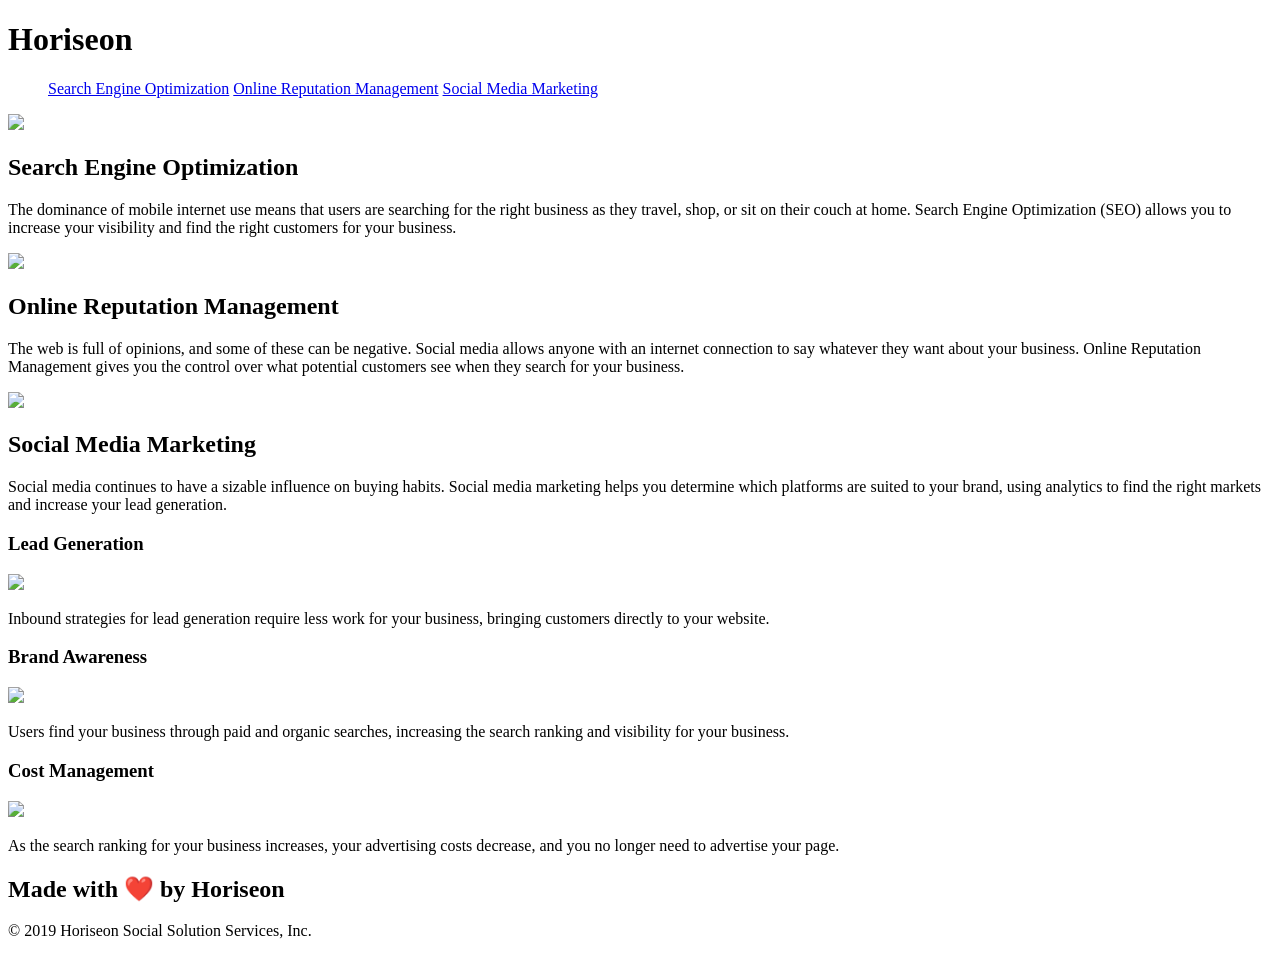
==== Develop/index.html @ ab144ae1 "Removed <li> element for navigation links and replaced with <nav> element" ====
<!DOCTYPE html>
<html lang="en-us">

<head>
    <meta charset="UTF-8" />
    <link rel="stylesheet" href="./assets/css/style.css">
    <title>website</title>
</head>

<body>
    <div class="header">
        <h1>Hori<span class="seo">seo</span>n</h1>
        <div>
            <ul>
                <nav>
                    <a href="#search-engine-optimization">Search Engine Optimization</a>
                    <a href="#online-reputation-management">Online Reputation Management</a>
                    <a href="#social-media-marketing">Social Media Marketing</a>
                </nav>
            </ul>
        </div>
    </div>
    <div class="hero"></div>
    <div class="content">
        <div id="search-engine-optimization" class="search-engine-optimization">
            <img src="./assets/images/search-engine-optimization.jpg" class="float-left" />
            <h2>Search Engine Optimization</h2>
            <p>
                The dominance of mobile internet use means that users are searching for the right business as they travel, shop, or sit on their couch at home. Search Engine Optimization (SEO) allows you to increase your visibility and find the right customers for your business.
            </p>
        </div>
        <div id="online-reputation-management" class="online-reputation-management">
            <img src="./assets/images/online-reputation-management.jpg" class="float-right" />
            <h2>Online Reputation Management</h2>
            <p>
                The web is full of opinions, and some of these can be negative. Social media allows anyone with an internet connection to say whatever they want about your business. Online Reputation Management gives you the control over what potential customers see when they search for your business.
            </p>
        </div>
        <div id="social-media-marketing" class="social-media-marketing">
            <img src="./assets/images/social-media-marketing.jpg" class="float-left" />
            <h2>Social Media Marketing</h2>
            <p>
                Social media continues to have a sizable influence on buying habits. Social media marketing helps you determine which platforms are suited to your brand, using analytics to find the right markets and increase your lead generation.
            </p>
        </div>
    </div>
    <div class="benefits">
        <div class="benefit-lead">
            <h3>Lead Generation</h3>
            <img src="./assets/images/lead-generation.png" />
            <p>
                Inbound strategies for lead generation require less work for your business, bringing customers directly to your website.
            </p>
        </div>
        <div class="benefit-brand">
            <h3>Brand Awareness</h3>
            <img src="./assets/images/brand-awareness.png" />
            <p>
                Users find your business through paid and organic searches, increasing the search ranking and visibility for your business.
            </p>
        </div>
        <div class="benefit-cost">
            <h3>Cost Management</h3>
            <img src="./assets/images/cost-management.png"></img>
            <p>
                As the search ranking for your business increases, your advertising costs decrease, and you no longer need to advertise your page.
            </p>
        </div>
    </div>
    <div class="footer">
        <h2>Made with ❤️️ by Horiseon</h2>
        <p>
            &copy; 2019 Horiseon Social Solution Services, Inc.
        </p>
    </div>
</body>

</html>
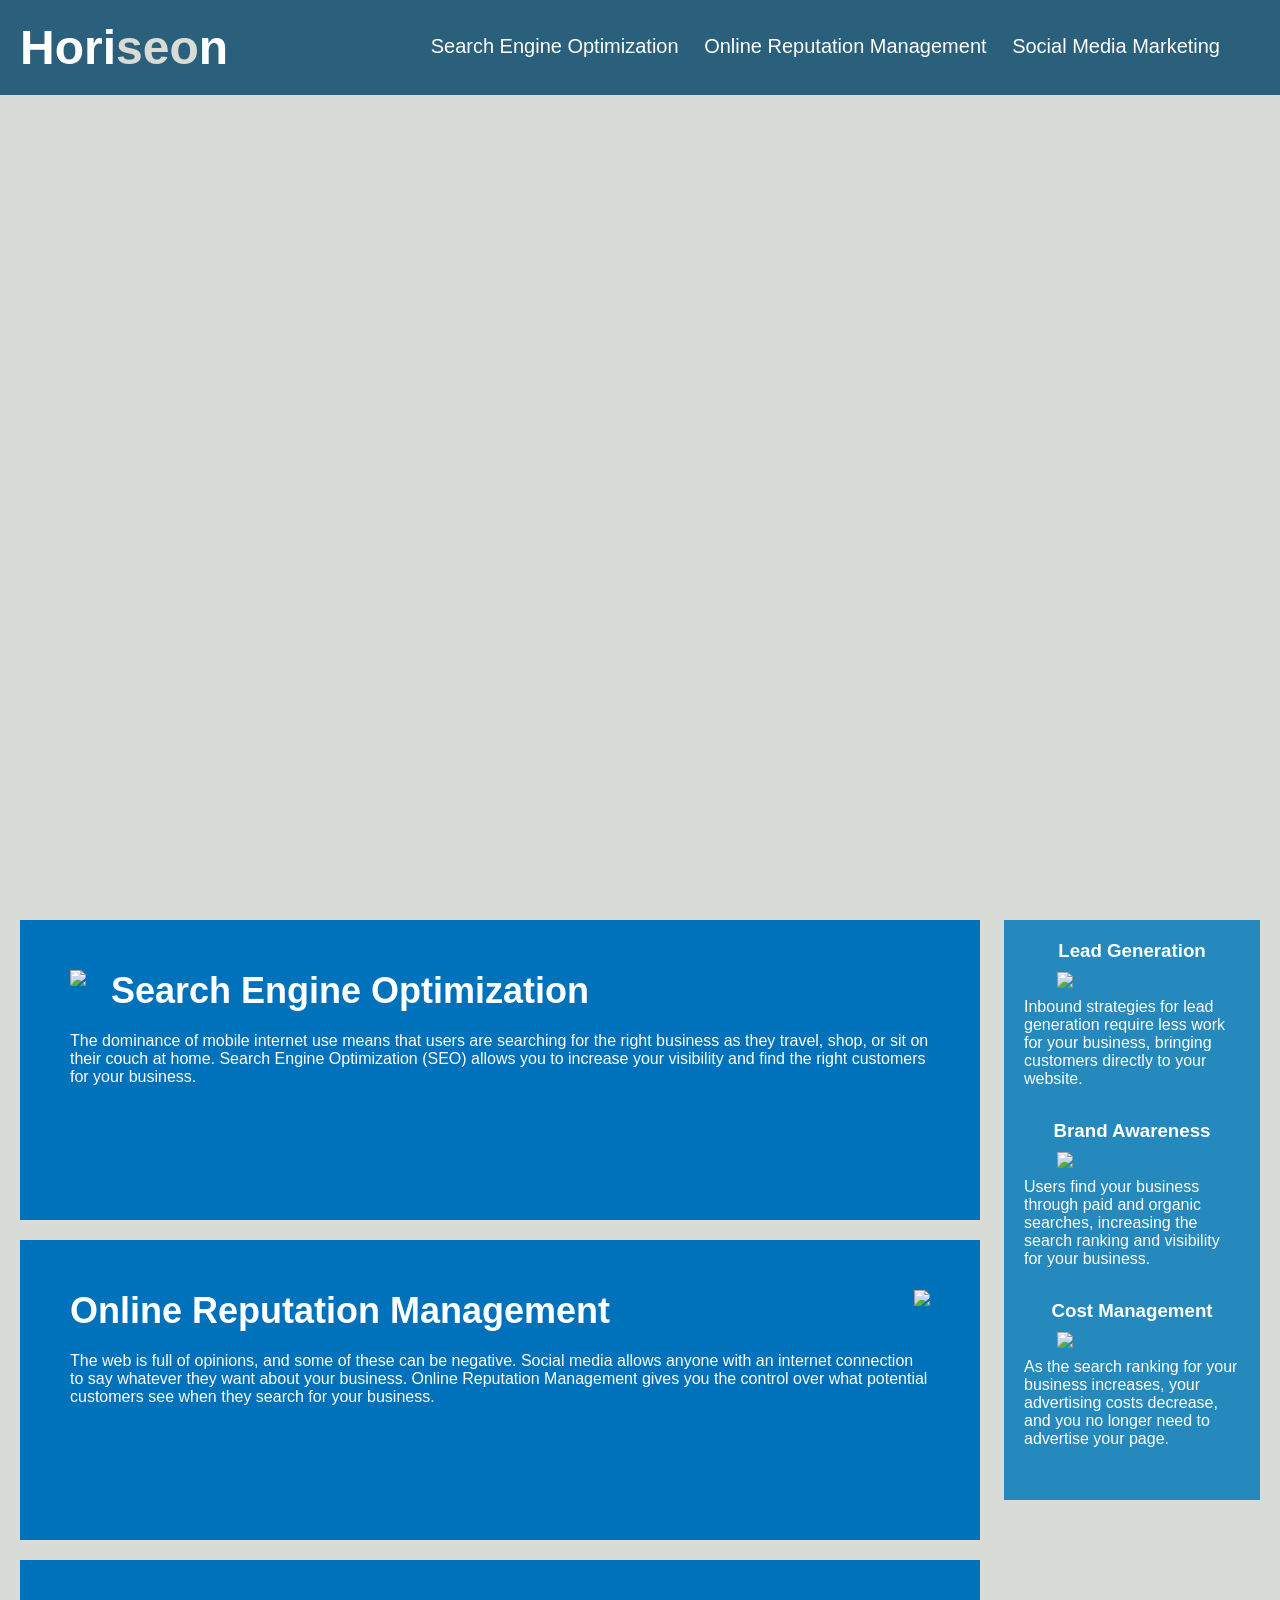
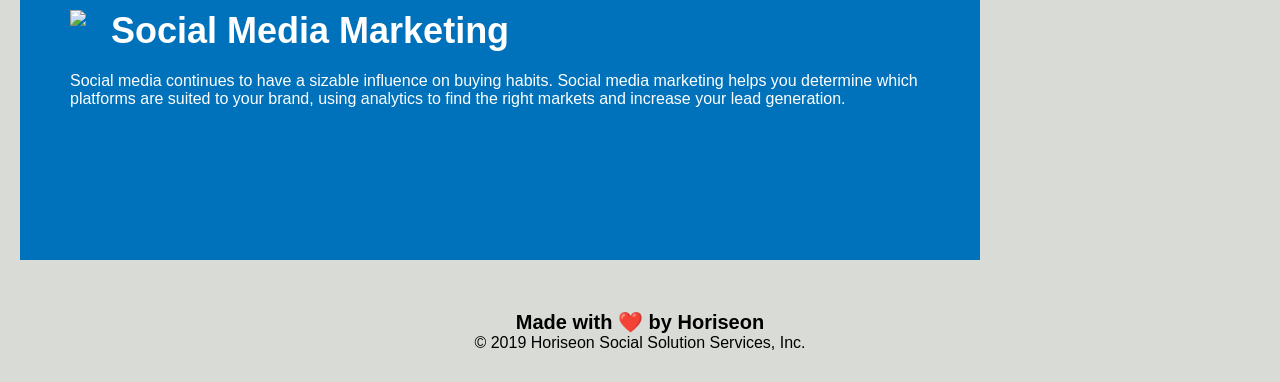
==== commit 9786f5bb: "Modified style.css to add description to sections Attempted to change html to have more semantic ele" ====
--- a/Develop/index.html
+++ b/Develop/index.html
@@ -8,19 +8,23 @@
 </head>
 
 <body>
-    <div class="header">
+    <header class="header">
         <h1>Hori<span class="seo">seo</span>n</h1>
-        <div>
+        <nav>
             <ul>
-                <nav>
+                <li>
                     <a href="#search-engine-optimization">Search Engine Optimization</a>
+                </li>
+                <li>      
                     <a href="#online-reputation-management">Online Reputation Management</a>
+                </li>  
+                <li>    
                     <a href="#social-media-marketing">Social Media Marketing</a>
-                </nav>
-            </ul>
-        </div>
-    </div>
-    <div class="hero"></div>
+                </li>
+            </ul>    
+        </nav>
+    </header>
+    <figure class="hero"></figure>
     <div class="content">
         <div id="search-engine-optimization" class="search-engine-optimization">
             <img src="./assets/images/search-engine-optimization.jpg" class="float-left" />
@@ -67,12 +71,12 @@
             </p>
         </div>
     </div>
-    <div class="footer">
+    <footer class="footer">
         <h2>Made with ❤️️ by Horiseon</h2>
         <p>
             &copy; 2019 Horiseon Social Solution Services, Inc.
         </p>
-    </div>
+    </footer>
 </body>
 
 </html>
--- a/Develop/assets/css/style.css
+++ b/Develop/assets/css/style.css
@@ -0,0 +1,203 @@
+/* CSS reset - * means to all elements */
+* {
+    box-sizing: border-box;
+    padding: 0;
+    margin: 0;
+}
+
+/* Style of body */
+body {
+    background-color: #d9dcd6;
+}
+
+/* Header of header */
+.header {
+    padding: 20px;
+    font-family: 'Trebuchet MS', 'Lucida Sans Unicode', 'Lucida Grande', 'Lucida Sans', Arial, sans-serif;
+    background-color: #2a607c;
+    color: #ffffff;
+}
+
+/* h1 tag in header - name of company */
+.header h1 {
+    display: inline-block;
+    font-size: 48px;
+}
+
+/* class seo in header h1to change color of name of company */
+.header .seo {
+    color: #d9dcd6;
+}
+
+nav {
+    padding-top: 15px;
+    margin-right: 20px;
+    float: right;
+    font-family: 'Gill Sans', 'Gill Sans MT', Calibri, 'Trebuchet MS', sans-serif;
+    font-size: 20px;
+
+}
+
+nav ul li {
+    list-style-type: none;
+    display: inline-block;
+    padding-right: 20px;
+}
+
+a {
+    color: #ffffff;
+    text-decoration: none;
+}
+
+p {
+    font-size: 16px;
+}
+
+.hero {
+    height: 800px;
+    width: 100%;
+    margin-bottom: 25px;
+    background-image: url("../images/digital-marketing-meeting.jpg");
+    background-size: cover;
+    background-position: center;
+}
+
+.float-left {
+    float: left;
+    margin-right: 25px;
+}
+
+.float-right {
+    float: right;
+    margin-left: 25px;
+}
+
+.content {
+    width: 75%;
+    display: inline-block;
+    margin-left: 20px;
+}
+
+.benefits {
+    margin-right: 20px;
+    padding: 20px;
+    clear: both;
+    float: right;
+    width: 20%;
+    height: 100%;
+    font-family: 'Gill Sans', 'Gill Sans MT', Calibri, 'Trebuchet MS', sans-serif;
+    background-color: #2589bd;
+}
+
+.benefit-lead {
+    margin-bottom: 32px;
+    color: #ffffff;
+}
+
+.benefit-brand {
+    margin-bottom: 32px;
+    color: #ffffff;
+}
+
+.benefit-cost {
+    margin-bottom: 32px;
+    color: #ffffff;
+}
+
+.benefit-lead h3 {
+    margin-bottom: 10px;
+    text-align: center;
+}
+
+.benefit-brand h3 {
+    margin-bottom: 10px;
+    text-align: center;
+}
+
+.benefit-cost h3 {
+    margin-bottom: 10px;
+    text-align: center;
+}
+
+.benefit-lead img {
+    display: block;
+    margin: 10px auto;
+    max-width: 150px;
+}
+
+.benefit-brand img {
+    display: block;
+    margin: 10px auto;
+    max-width: 150px;
+}
+
+.benefit-cost img {
+    display: block;
+    margin: 10px auto;
+    max-width: 150px;
+}
+
+.search-engine-optimization {
+    margin-bottom: 20px;
+    padding: 50px;
+    height: 300px;
+    font-family: 'Gill Sans', 'Gill Sans MT', Calibri, 'Trebuchet MS', sans-serif;
+    background-color: #0072bb;
+    color: #ffffff;
+}
+
+.online-reputation-management {
+    margin-bottom: 20px;
+    padding: 50px;
+    height: 300px;
+    font-family: 'Gill Sans', 'Gill Sans MT', Calibri, 'Trebuchet MS', sans-serif;
+    background-color: #0072bb;
+    color: #ffffff;
+}
+
+.social-media-marketing {
+    margin-bottom: 20px;
+    padding: 50px;
+    height: 300px;
+    font-family: 'Gill Sans', 'Gill Sans MT', Calibri, 'Trebuchet MS', sans-serif;
+    background-color: #0072bb;
+    color: #ffffff;
+}
+
+.search-engine-optimization img {
+    max-height: 200px;
+}
+
+.online-reputation-management img {
+    max-height: 200px;
+}
+
+.social-media-marketing img {
+    max-height: 200px;
+}
+
+.search-engine-optimization h2 {
+    margin-bottom: 20px;
+    font-size: 36px;
+}
+
+.online-reputation-management h2 {
+    margin-bottom: 20px;
+    font-size: 36px;
+}
+
+.social-media-marketing h2 {
+    margin-bottom: 20px;
+    font-size: 36px;
+}
+
+.footer {
+    padding: 30px;
+    clear: both;
+    font-family: 'Trebuchet MS', 'Lucida Sans Unicode', 'Lucida Grande', 'Lucida Sans', Arial, sans-serif;
+    text-align: center;
+}
+
+.footer h2 {
+    font-size: 20px;
+}
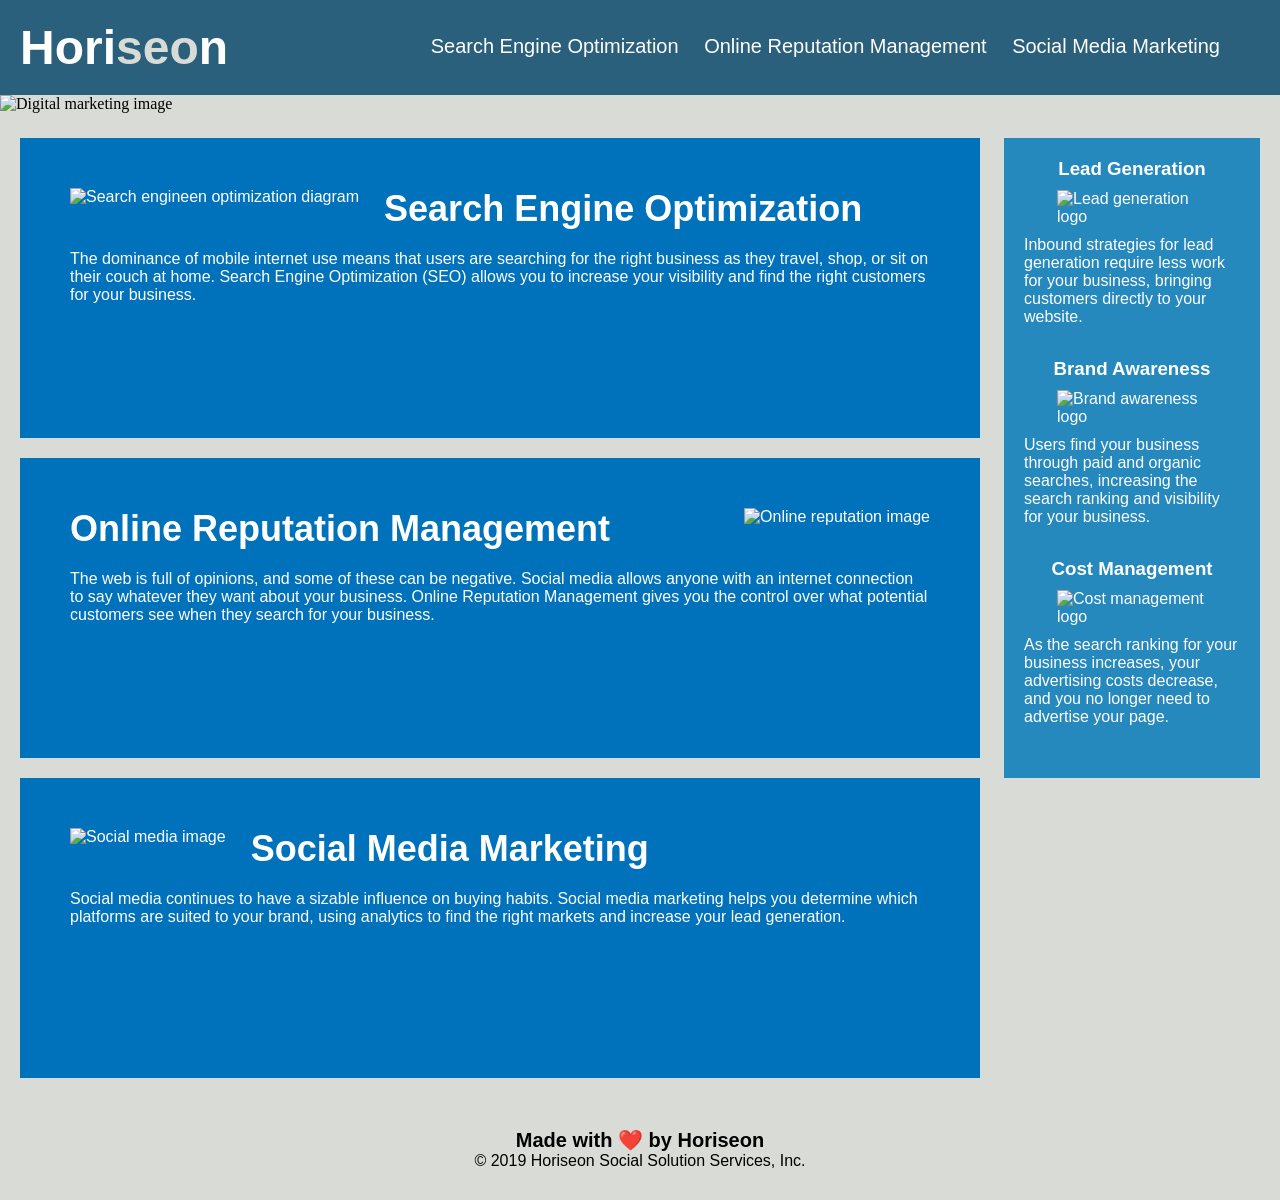
==== commit 56be1407: "Change index.html to semantic html and adding notes/cleaning up styles.css" ====
--- a/Develop/index.html
+++ b/Develop/index.html
@@ -4,73 +4,86 @@
 <head>
     <meta charset="UTF-8" />
     <link rel="stylesheet" href="./assets/css/style.css">
-    <title>website</title>
+    <title>Horiseon Marketing Firm</title>
 </head>
 
 <body>
     <header class="header">
-        <h1>Hori<span class="seo">seo</span>n</h1>
+        <h1>Hori<span id="seo">seo</span>n</h1>
         <nav>
             <ul>
                 <li>
                     <a href="#search-engine-optimization">Search Engine Optimization</a>
                 </li>
-                <li>      
+                <li>
                     <a href="#online-reputation-management">Online Reputation Management</a>
-                </li>  
-                <li>    
+                </li>
+                <li>
                     <a href="#social-media-marketing">Social Media Marketing</a>
                 </li>
-            </ul>    
+            </ul>
         </nav>
     </header>
-    <figure class="hero"></figure>
-    <div class="content">
-        <div id="search-engine-optimization" class="search-engine-optimization">
-            <img src="./assets/images/search-engine-optimization.jpg" class="float-left" />
+    <figure class="hero">
+        <img src="./assets/images/digital-marketing-meeting.jpg" alt="Digital marketing image" />
+    </figure>
+    <main class="content">
+        <section id="search-engine-optimization" class="search-engine-optimization">
+            <img src="./assets/images/search-engine-optimization.jpg" class="float-left"
+                alt="Search engineen optimization diagram" />
             <h2>Search Engine Optimization</h2>
             <p>
-                The dominance of mobile internet use means that users are searching for the right business as they travel, shop, or sit on their couch at home. Search Engine Optimization (SEO) allows you to increase your visibility and find the right customers for your business.
+                The dominance of mobile internet use means that users are searching for the right business as they
+                travel, shop, or sit on their couch at home. Search Engine Optimization (SEO) allows you to increase
+                your visibility and find the right customers for your business.
             </p>
-        </div>
-        <div id="online-reputation-management" class="online-reputation-management">
-            <img src="./assets/images/online-reputation-management.jpg" class="float-right" />
+        </section>
+        <section id="online-reputation-management" class="online-reputation-management">
+            <img src="./assets/images/online-reputation-management.jpg" class="float-right"
+                alt="Online reputation image" />
             <h2>Online Reputation Management</h2>
             <p>
-                The web is full of opinions, and some of these can be negative. Social media allows anyone with an internet connection to say whatever they want about your business. Online Reputation Management gives you the control over what potential customers see when they search for your business.
+                The web is full of opinions, and some of these can be negative. Social media allows anyone with an
+                internet connection to say whatever they want about your business. Online Reputation Management gives
+                you the control over what potential customers see when they search for your business.
             </p>
-        </div>
-        <div id="social-media-marketing" class="social-media-marketing">
-            <img src="./assets/images/social-media-marketing.jpg" class="float-left" />
+        </section>
+        <section id="social-media-marketing" class="social-media-marketing">
+            <img src="./assets/images/social-media-marketing.jpg" class="float-left" alt="Social media image" />
             <h2>Social Media Marketing</h2>
             <p>
-                Social media continues to have a sizable influence on buying habits. Social media marketing helps you determine which platforms are suited to your brand, using analytics to find the right markets and increase your lead generation.
+                Social media continues to have a sizable influence on buying habits. Social media marketing helps you
+                determine which platforms are suited to your brand, using analytics to find the right markets and
+                increase your lead generation.
             </p>
-        </div>
-    </div>
-    <div class="benefits">
-        <div class="benefit-lead">
+        </section>
+    </main>
+    <aside class="benefits">
+        <section class="benefit-lead">
             <h3>Lead Generation</h3>
-            <img src="./assets/images/lead-generation.png" />
+            <img src="./assets/images/lead-generation.png" alt="Lead generation logo" />
             <p>
-                Inbound strategies for lead generation require less work for your business, bringing customers directly to your website.
+                Inbound strategies for lead generation require less work for your business, bringing customers directly
+                to your website.
             </p>
-        </div>
-        <div class="benefit-brand">
+        </section>
+        <section class="benefit-brand">
             <h3>Brand Awareness</h3>
-            <img src="./assets/images/brand-awareness.png" />
+            <img src="./assets/images/brand-awareness.png" alt="Brand awareness logo" />
             <p>
-                Users find your business through paid and organic searches, increasing the search ranking and visibility for your business.
+                Users find your business through paid and organic searches, increasing the search ranking and visibility
+                for your business.
             </p>
-        </div>
-        <div class="benefit-cost">
+        </section>
+        <section class="benefit-cost">
             <h3>Cost Management</h3>
-            <img src="./assets/images/cost-management.png"></img>
+            <img src="./assets/images/cost-management.png" alt="Cost management logo" />
             <p>
-                As the search ranking for your business increases, your advertising costs decrease, and you no longer need to advertise your page.
+                As the search ranking for your business increases, your advertising costs decrease, and you no longer
+                need to advertise your page.
             </p>
-        </div>
-    </div>
+        </section>
+    </aside>
     <footer class="footer">
         <h2>Made with ❤️️ by Horiseon</h2>
         <p>
@@ -79,4 +92,4 @@
     </footer>
 </body>
 
-</html>
+</html>
--- a/Develop/assets/css/style.css
+++ b/Develop/assets/css/style.css
@@ -1,203 +1,208 @@
 /* CSS reset - * means to all elements */
 * {
-    box-sizing: border-box;
-    padding: 0;
-    margin: 0;
+  box-sizing: border-box;
+  padding: 0;
+  margin: 0;
 }
 
 /* Style of body */
 body {
-    background-color: #d9dcd6;
-}
-
-/* Header of header */
+  background-color: #d9dcd6;
+}
+
+/* Styles for the header*/
 .header {
-    padding: 20px;
-    font-family: 'Trebuchet MS', 'Lucida Sans Unicode', 'Lucida Grande', 'Lucida Sans', Arial, sans-serif;
-    background-color: #2a607c;
-    color: #ffffff;
+  padding: 20px;
+  font-family: "Trebuchet MS", "Lucida Sans Unicode", "Lucida Grande",
+    "Lucida Sans", Arial, sans-serif;
+  background-color: #2a607c;
+  color: #ffffff;
 }
 
 /* h1 tag in header - name of company */
 .header h1 {
-    display: inline-block;
-    font-size: 48px;
-}
-
-/* class seo in header h1to change color of name of company */
-.header .seo {
-    color: #d9dcd6;
-}
-
-nav {
-    padding-top: 15px;
-    margin-right: 20px;
-    float: right;
-    font-family: 'Gill Sans', 'Gill Sans MT', Calibri, 'Trebuchet MS', sans-serif;
-    font-size: 20px;
-
-}
-
-nav ul li {
-    list-style-type: none;
-    display: inline-block;
-    padding-right: 20px;
-}
-
-a {
-    color: #ffffff;
-    text-decoration: none;
-}
-
+  display: inline-block;
+  font-size: 48px;
+}
+
+/* id seo in header h1 to change color of name using span */
+#seo {
+  color: #d9dcd6;
+}
+
+/* header nav styles */
+.header nav {
+  padding-top: 15px;
+  margin-right: 20px;
+  float: right;
+  font-family: "Gill Sans", "Gill Sans MT", Calibri, "Trebuchet MS", sans-serif;
+  font-size: 20px;
+}
+
+/* header unorderd list and list item element styles */
+.header ul li {
+  list-style-type: none;
+  display: inline-block;
+  padding-right: 20px;
+}
+
+/* Header anchor style  */
+.header a {
+  color: #ffffff;
+  text-decoration: none;
+}
+
+/* Style for main image */
+.hero img {
+  height: 800px;
+  width: 100%;
+  margin-bottom: 25px;
+  background-size: cover;
+  background-position: center;
+}
+
+/* all p element sytles */
 p {
-    font-size: 16px;
-}
-
-.hero {
-    height: 800px;
-    width: 100%;
-    margin-bottom: 25px;
-    background-image: url("../images/digital-marketing-meeting.jpg");
-    background-size: cover;
-    background-position: center;
+  font-size: 16px;
 }
 
 .float-left {
-    float: left;
-    margin-right: 25px;
+  float: left;
+  margin-right: 25px;
 }
 
 .float-right {
-    float: right;
-    margin-left: 25px;
+  float: right;
+  margin-left: 25px;
 }
 
 .content {
-    width: 75%;
-    display: inline-block;
-    margin-left: 20px;
+  width: 75%;
+  display: inline-block;
+  margin-left: 20px;
 }
 
 .benefits {
-    margin-right: 20px;
-    padding: 20px;
-    clear: both;
-    float: right;
-    width: 20%;
-    height: 100%;
-    font-family: 'Gill Sans', 'Gill Sans MT', Calibri, 'Trebuchet MS', sans-serif;
-    background-color: #2589bd;
+  margin-right: 20px;
+  padding: 20px;
+  clear: both;
+  float: right;
+  width: 20%;
+  height: 100%;
+  font-family: "Gill Sans", "Gill Sans MT", Calibri, "Trebuchet MS", sans-serif;
+  background-color: #2589bd;
 }
 
 .benefit-lead {
-    margin-bottom: 32px;
-    color: #ffffff;
+  margin-bottom: 32px;
+  color: #ffffff;
 }
 
 .benefit-brand {
-    margin-bottom: 32px;
-    color: #ffffff;
+  margin-bottom: 32px;
+  color: #ffffff;
 }
 
 .benefit-cost {
-    margin-bottom: 32px;
-    color: #ffffff;
+  margin-bottom: 32px;
+  color: #ffffff;
 }
 
 .benefit-lead h3 {
-    margin-bottom: 10px;
-    text-align: center;
+  margin-bottom: 10px;
+  text-align: center;
 }
 
 .benefit-brand h3 {
-    margin-bottom: 10px;
-    text-align: center;
+  margin-bottom: 10px;
+  text-align: center;
 }
 
 .benefit-cost h3 {
-    margin-bottom: 10px;
-    text-align: center;
+  margin-bottom: 10px;
+  text-align: center;
 }
 
 .benefit-lead img {
-    display: block;
-    margin: 10px auto;
-    max-width: 150px;
+  display: block;
+  margin: 10px auto;
+  max-width: 150px;
 }
 
 .benefit-brand img {
-    display: block;
-    margin: 10px auto;
-    max-width: 150px;
+  display: block;
+  margin: 10px auto;
+  max-width: 150px;
 }
 
 .benefit-cost img {
-    display: block;
-    margin: 10px auto;
-    max-width: 150px;
+  display: block;
+  margin: 10px auto;
+  max-width: 150px;
 }
 
 .search-engine-optimization {
-    margin-bottom: 20px;
-    padding: 50px;
-    height: 300px;
-    font-family: 'Gill Sans', 'Gill Sans MT', Calibri, 'Trebuchet MS', sans-serif;
-    background-color: #0072bb;
-    color: #ffffff;
+  margin-bottom: 20px;
+  padding: 50px;
+  height: 300px;
+  font-family: "Gill Sans", "Gill Sans MT", Calibri, "Trebuchet MS", sans-serif;
+  background-color: #0072bb;
+  color: #ffffff;
 }
 
 .online-reputation-management {
-    margin-bottom: 20px;
-    padding: 50px;
-    height: 300px;
-    font-family: 'Gill Sans', 'Gill Sans MT', Calibri, 'Trebuchet MS', sans-serif;
-    background-color: #0072bb;
-    color: #ffffff;
+  margin-bottom: 20px;
+  padding: 50px;
+  height: 300px;
+  font-family: "Gill Sans", "Gill Sans MT", Calibri, "Trebuchet MS", sans-serif;
+  background-color: #0072bb;
+  color: #ffffff;
 }
 
 .social-media-marketing {
-    margin-bottom: 20px;
-    padding: 50px;
-    height: 300px;
-    font-family: 'Gill Sans', 'Gill Sans MT', Calibri, 'Trebuchet MS', sans-serif;
-    background-color: #0072bb;
-    color: #ffffff;
+  margin-bottom: 20px;
+  padding: 50px;
+  height: 300px;
+  font-family: "Gill Sans", "Gill Sans MT", Calibri, "Trebuchet MS", sans-serif;
+  background-color: #0072bb;
+  color: #ffffff;
 }
 
 .search-engine-optimization img {
-    max-height: 200px;
+  max-height: 200px;
 }
 
 .online-reputation-management img {
-    max-height: 200px;
+  max-height: 200px;
 }
 
 .social-media-marketing img {
-    max-height: 200px;
+  max-height: 200px;
 }
 
 .search-engine-optimization h2 {
-    margin-bottom: 20px;
-    font-size: 36px;
+  margin-bottom: 20px;
+  font-size: 36px;
 }
 
 .online-reputation-management h2 {
-    margin-bottom: 20px;
-    font-size: 36px;
+  margin-bottom: 20px;
+  font-size: 36px;
 }
 
 .social-media-marketing h2 {
-    margin-bottom: 20px;
-    font-size: 36px;
+  margin-bottom: 20px;
+  font-size: 36px;
 }
 
 .footer {
-    padding: 30px;
-    clear: both;
-    font-family: 'Trebuchet MS', 'Lucida Sans Unicode', 'Lucida Grande', 'Lucida Sans', Arial, sans-serif;
-    text-align: center;
+  padding: 30px;
+  clear: both;
+  font-family: "Trebuchet MS", "Lucida Sans Unicode", "Lucida Grande",
+    "Lucida Sans", Arial, sans-serif;
+  text-align: center;
 }
 
 .footer h2 {
-    font-size: 20px;
-}
+  font-size: 20px;
+}
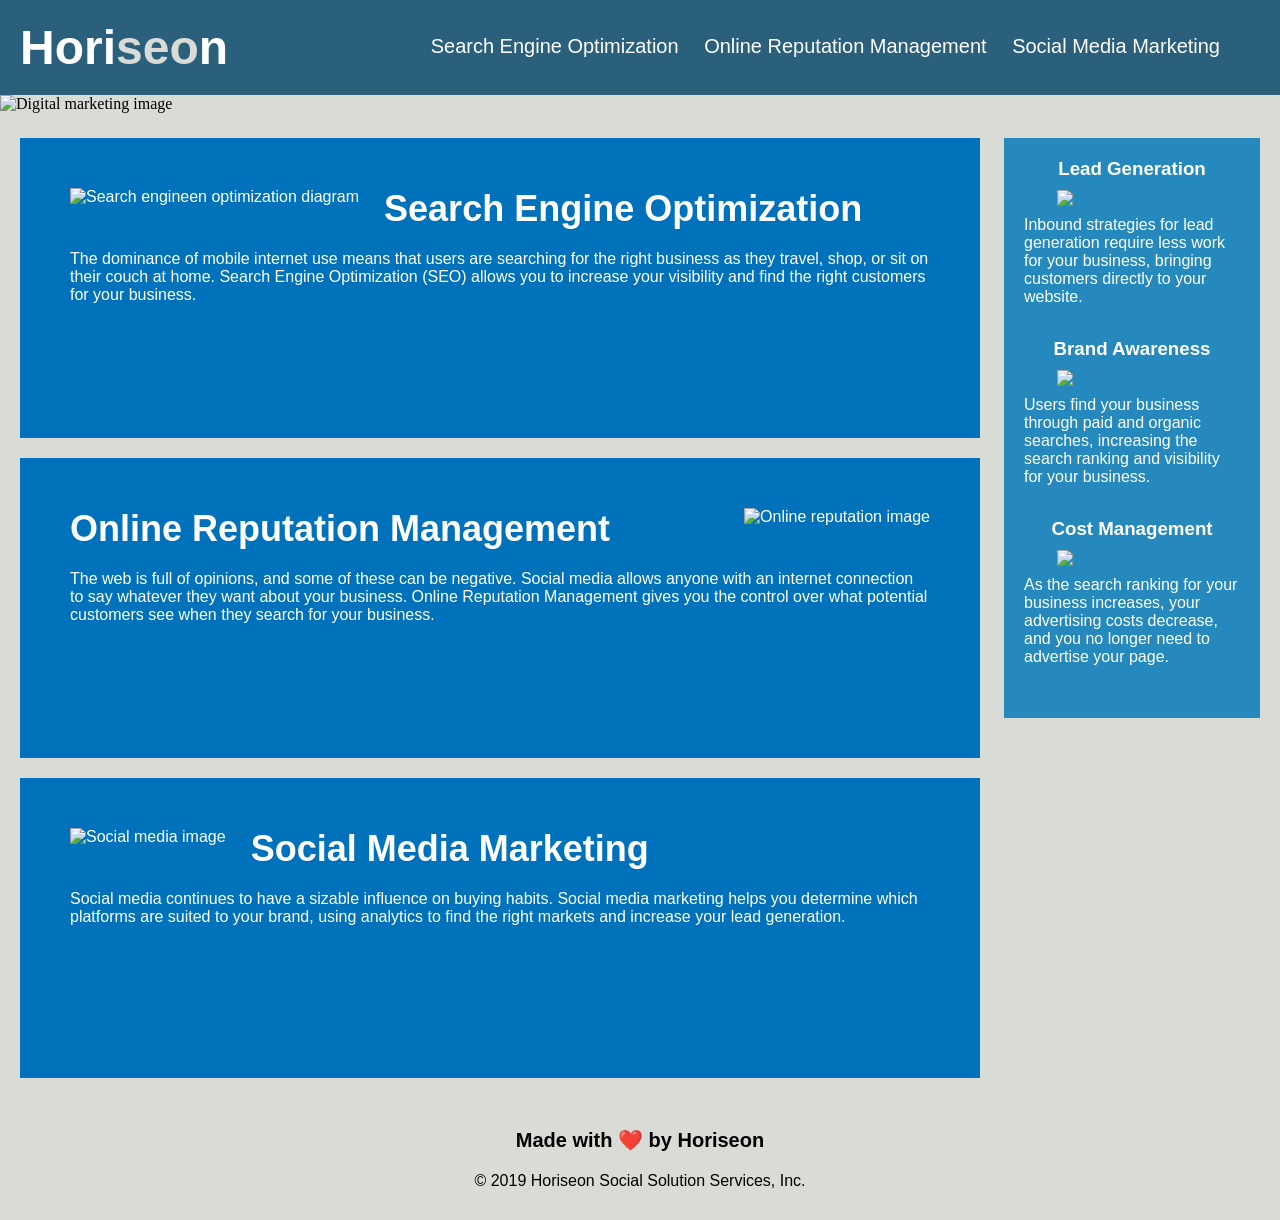
==== commit 473add35: "Semeatic html last section to fix aside and style.css at a good point also only on aside portion." ====
--- a/Develop/index.html
+++ b/Develop/index.html
@@ -24,11 +24,11 @@
             </ul>
         </nav>
     </header>
-    <figure class="hero">
+    <figure>
         <img src="./assets/images/digital-marketing-meeting.jpg" alt="Digital marketing image" />
     </figure>
     <main class="content">
-        <section id="search-engine-optimization" class="search-engine-optimization">
+        <section>
             <img src="./assets/images/search-engine-optimization.jpg" class="float-left"
                 alt="Search engineen optimization diagram" />
             <h2>Search Engine Optimization</h2>
@@ -38,7 +38,7 @@
                 your visibility and find the right customers for your business.
             </p>
         </section>
-        <section id="online-reputation-management" class="online-reputation-management">
+        <section>
             <img src="./assets/images/online-reputation-management.jpg" class="float-right"
                 alt="Online reputation image" />
             <h2>Online Reputation Management</h2>
@@ -48,7 +48,7 @@
                 you the control over what potential customers see when they search for your business.
             </p>
         </section>
-        <section id="social-media-marketing" class="social-media-marketing">
+        <section>
             <img src="./assets/images/social-media-marketing.jpg" class="float-left" alt="Social media image" />
             <h2>Social Media Marketing</h2>
             <p>
@@ -58,31 +58,33 @@
             </p>
         </section>
     </main>
-    <aside class="benefits">
-        <section class="benefit-lead">
-            <h3>Lead Generation</h3>
-            <img src="./assets/images/lead-generation.png" alt="Lead generation logo" />
-            <p>
-                Inbound strategies for lead generation require less work for your business, bringing customers directly
-                to your website.
-            </p>
-        </section>
-        <section class="benefit-brand">
-            <h3>Brand Awareness</h3>
-            <img src="./assets/images/brand-awareness.png" alt="Brand awareness logo" />
-            <p>
-                Users find your business through paid and organic searches, increasing the search ranking and visibility
-                for your business.
-            </p>
-        </section>
-        <section class="benefit-cost">
-            <h3>Cost Management</h3>
-            <img src="./assets/images/cost-management.png" alt="Cost management logo" />
-            <p>
-                As the search ranking for your business increases, your advertising costs decrease, and you no longer
-                need to advertise your page.
-            </p>
-        </section>
+    <aside>
+        <div>
+            <div class="benefit-lead">
+                <h3>Lead Generation</h3>
+                <img src="./assets/images/lead-generation.png" />
+                <p>
+                    Inbound strategies for lead generation require less work for your business, bringing customers
+                    directly to your website.
+                </p>
+            </div>
+            <div class="benefit-brand">
+                <h3>Brand Awareness</h3>
+                <img src="./assets/images/brand-awareness.png" />
+                <p>
+                    Users find your business through paid and organic searches, increasing the search ranking and
+                    visibility for your business.
+                </p>
+            </div>
+            <div class="benefit-cost">
+                <h3>Cost Management</h3>
+                <img src="./assets/images/cost-management.png" />
+                <p>
+                    As the search ranking for your business increases, your advertising costs decrease, and you no
+                    longer need to advertise your page.
+                </p>
+            </div>
+        </div>
     </aside>
     <footer class="footer">
         <h2>Made with ❤️️ by Horiseon</h2>
--- a/Develop/assets/css/style.css
+++ b/Develop/assets/css/style.css
@@ -1,37 +1,23 @@
-/* CSS reset - * means to all elements */
+/* Universal Selector - * means to all elements */
 * {
   box-sizing: border-box;
-  padding: 0;
-  margin: 0;
+  padding: 0px;
+  margin: 0px;
 }
 
-/* Style of body */
+/* Element Selector - all of that element type*/
 body {
   background-color: #d9dcd6;
 }
 
-/* Styles for the header*/
-.header {
+header {
   padding: 20px;
   font-family: "Trebuchet MS", "Lucida Sans Unicode", "Lucida Grande",
     "Lucida Sans", Arial, sans-serif;
   background-color: #2a607c;
   color: #ffffff;
 }
-
-/* h1 tag in header - name of company */
-.header h1 {
-  display: inline-block;
-  font-size: 48px;
-}
-
-/* id seo in header h1 to change color of name using span */
-#seo {
-  color: #d9dcd6;
-}
-
-/* header nav styles */
-.header nav {
+header nav {
   padding-top: 15px;
   margin-right: 20px;
   float: right;
@@ -39,21 +25,23 @@
   font-size: 20px;
 }
 
-/* header unorderd list and list item element styles */
-.header ul li {
+header ul li {
   list-style-type: none;
   display: inline-block;
   padding-right: 20px;
 }
 
-/* Header anchor style  */
-.header a {
+header a {
   color: #ffffff;
   text-decoration: none;
 }
 
-/* Style for main image */
-.hero img {
+h1 {
+  display: inline-block;
+  font-size: 48px;
+}
+
+figure img {
   height: 800px;
   width: 100%;
   margin-bottom: 25px;
@@ -61,28 +49,25 @@
   background-position: center;
 }
 
-/* all p element sytles */
+section {
+  margin-bottom: 20px;
+  padding: 50px;
+  height: 300px;
+  font-family: "Gill Sans", "Gill Sans MT", Calibri, "Trebuchet MS", sans-serif;
+  background-color: #0072bb;
+  color: #ffffff;
+}
+
 p {
   font-size: 16px;
 }
 
-.float-left {
-  float: left;
-  margin-right: 25px;
+h2 {
+  margin-bottom: 20px;
+  font-size: 36px;
 }
 
-.float-right {
-  float: right;
-  margin-left: 25px;
-}
-
-.content {
-  width: 75%;
-  display: inline-block;
-  margin-left: 20px;
-}
-
-.benefits {
+aside {
   margin-right: 20px;
   padding: 20px;
   clear: both;
@@ -92,6 +77,64 @@
   font-family: "Gill Sans", "Gill Sans MT", Calibri, "Trebuchet MS", sans-serif;
   background-color: #2589bd;
 }
+
+.asidesection {
+  margin-bottom: 32px;
+  color: #ffffff;
+}
+
+aside section img {
+  display: block;
+  margin: 10px auto;
+  max-width: 150px;
+}
+
+h3 {
+  margin-bottom: 10px;
+  text-align: center;
+}
+
+footer {
+  padding: 30px;
+  clear: both;
+  font-family: "Trebuchet MS", "Lucida Sans Unicode", "Lucida Grande",
+    "Lucida Sans", Arial, sans-serif;
+  text-align: center;
+}
+
+footer h2 {
+  font-size: 20px;
+}
+
+/* Class Selector - all elements with that class */
+.float-left {
+  float: left;
+  margin-right: 25px;
+  max-height: 200px;
+}
+
+.float-right {
+  float: right;
+  margin-left: 25px;
+  max-height: 200px;
+}
+
+.content {
+  width: 75%;
+  display: inline-block;
+  margin-left: 20px;
+}
+
+/* .benefits {
+  margin-right: 20px;
+  padding: 20px;
+  clear: both;
+  float: right;
+  width: 20%;
+  height: 100%;
+  font-family: "Gill Sans", "Gill Sans MT", Calibri, "Trebuchet MS", sans-serif;
+  background-color: #2589bd;
+} */
 
 .benefit-lead {
   margin-bottom: 32px;
@@ -141,68 +184,7 @@
   max-width: 150px;
 }
 
-.search-engine-optimization {
-  margin-bottom: 20px;
-  padding: 50px;
-  height: 300px;
-  font-family: "Gill Sans", "Gill Sans MT", Calibri, "Trebuchet MS", sans-serif;
-  background-color: #0072bb;
-  color: #ffffff;
+/* ID Selector - unique id to identify an element */
+#seo {
+  color: #d9dcd6;
 }
-
-.online-reputation-management {
-  margin-bottom: 20px;
-  padding: 50px;
-  height: 300px;
-  font-family: "Gill Sans", "Gill Sans MT", Calibri, "Trebuchet MS", sans-serif;
-  background-color: #0072bb;
-  color: #ffffff;
-}
-
-.social-media-marketing {
-  margin-bottom: 20px;
-  padding: 50px;
-  height: 300px;
-  font-family: "Gill Sans", "Gill Sans MT", Calibri, "Trebuchet MS", sans-serif;
-  background-color: #0072bb;
-  color: #ffffff;
-}
-
-.search-engine-optimization img {
-  max-height: 200px;
-}
-
-.online-reputation-management img {
-  max-height: 200px;
-}
-
-.social-media-marketing img {
-  max-height: 200px;
-}
-
-.search-engine-optimization h2 {
-  margin-bottom: 20px;
-  font-size: 36px;
-}
-
-.online-reputation-management h2 {
-  margin-bottom: 20px;
-  font-size: 36px;
-}
-
-.social-media-marketing h2 {
-  margin-bottom: 20px;
-  font-size: 36px;
-}
-
-.footer {
-  padding: 30px;
-  clear: both;
-  font-family: "Trebuchet MS", "Lucida Sans Unicode", "Lucida Grande",
-    "Lucida Sans", Arial, sans-serif;
-  text-align: center;
-}
-
-.footer h2 {
-  font-size: 20px;
-}
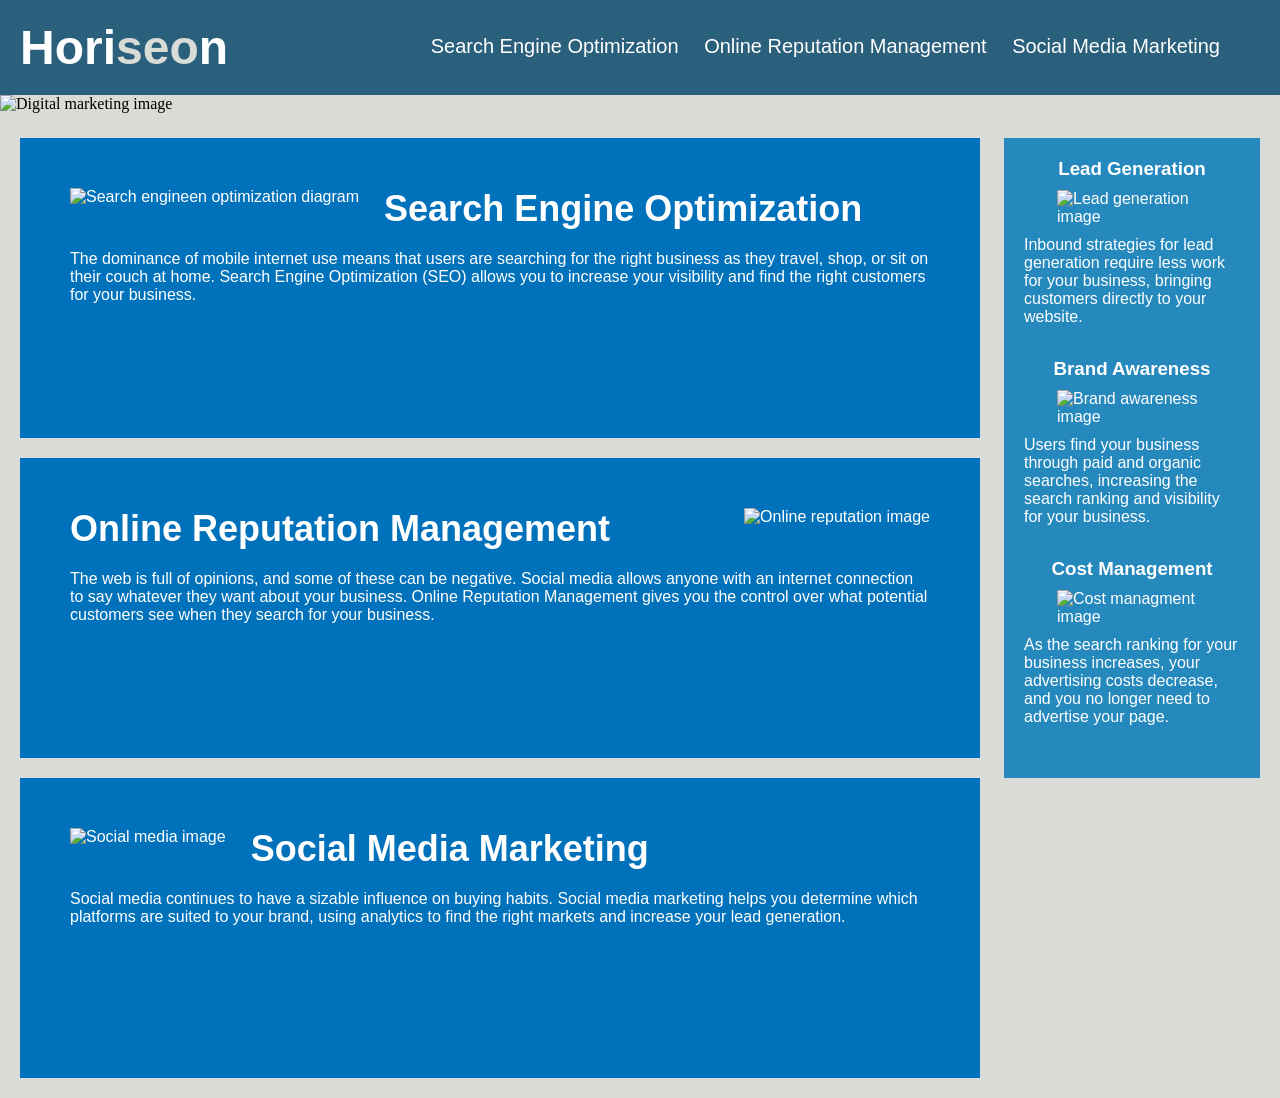
==== commit 9e3cfcb0: "Update to semantic html completed whole html, consolidated css class selectors" ====
--- a/Develop/index.html
+++ b/Develop/index.html
@@ -25,10 +25,10 @@
         </nav>
     </header>
     <figure>
-        <img src="./assets/images/digital-marketing-meeting.jpg" alt="Digital marketing image" />
+        <img class="main_img" src="./assets/images/digital-marketing-meeting.jpg" alt="Digital marketing image" />
     </figure>
     <main class="content">
-        <section>
+        <section class="main_sec_class">
             <img src="./assets/images/search-engine-optimization.jpg" class="float-left"
                 alt="Search engineen optimization diagram" />
             <h2>Search Engine Optimization</h2>
@@ -38,7 +38,7 @@
                 your visibility and find the right customers for your business.
             </p>
         </section>
-        <section>
+        <section class="main_sec_class">
             <img src="./assets/images/online-reputation-management.jpg" class="float-right"
                 alt="Online reputation image" />
             <h2>Online Reputation Management</h2>
@@ -48,7 +48,7 @@
                 you the control over what potential customers see when they search for your business.
             </p>
         </section>
-        <section>
+        <section class="main_sec_class">
             <img src="./assets/images/social-media-marketing.jpg" class="float-left" alt="Social media image" />
             <h2>Social Media Marketing</h2>
             <p>
@@ -59,38 +59,37 @@
         </section>
     </main>
     <aside>
-        <div>
-            <div class="benefit-lead">
-                <h3>Lead Generation</h3>
-                <img src="./assets/images/lead-generation.png" />
-                <p>
-                    Inbound strategies for lead generation require less work for your business, bringing customers
-                    directly to your website.
-                </p>
-            </div>
-            <div class="benefit-brand">
-                <h3>Brand Awareness</h3>
-                <img src="./assets/images/brand-awareness.png" />
-                <p>
-                    Users find your business through paid and organic searches, increasing the search ranking and
-                    visibility for your business.
-                </p>
-            </div>
-            <div class="benefit-cost">
-                <h3>Cost Management</h3>
-                <img src="./assets/images/cost-management.png" />
-                <p>
-                    As the search ranking for your business increases, your advertising costs decrease, and you no
-                    longer need to advertise your page.
-                </p>
-            </div>
-        </div>
+        <section class="aside_class">
+            <h3>Lead Generation</h3>
+            <img src="./assets/images/lead-generation.png" class="aside_img" alt="Lead generation image" />
+            <p>
+                Inbound strategies for lead generation require less work for your business, bringing customers
+                directly to your website.
+            </p>
+        </section>
+        <section class="aside_class">
+            <h3>Brand Awareness</h3>
+            <img src=" ./assets/images/brand-awareness.png" class="aside_img" alt="Brand awareness image" />
+            <p>
+                Users find your business through paid and organic searches, increasing the search ranking and
+                visibility for your business.
+            </p>
+        </section>
+        <section class="aside_class">
+            <h3>Cost Management</h3>
+            <img src=" ./assets/images/cost-management.png" class="aside_img" alt="Cost managment image" />
+            <p>
+                As the search ranking for your business increases, your advertising costs decrease, and you no
+                longer need to advertise your page.
+            </p>
+        </section>
     </aside>
-    <footer class="footer">
+    <footer>
+        <!-- Remove footer per requirements.         
         <h2>Made with ❤️️ by Horiseon</h2>
         <p>
             &copy; 2019 Horiseon Social Solution Services, Inc.
-        </p>
+        </p> -->
     </footer>
 </body>
 
--- a/Develop/assets/css/style.css
+++ b/Develop/assets/css/style.css
@@ -17,7 +17,8 @@
   background-color: #2a607c;
   color: #ffffff;
 }
-header nav {
+
+nav {
   padding-top: 15px;
   margin-right: 20px;
   float: right;
@@ -25,13 +26,13 @@
   font-size: 20px;
 }
 
-header ul li {
+li {
   list-style-type: none;
   display: inline-block;
   padding-right: 20px;
 }
 
-header a {
+a {
   color: #ffffff;
   text-decoration: none;
 }
@@ -41,23 +42,6 @@
   font-size: 48px;
 }
 
-figure img {
-  height: 800px;
-  width: 100%;
-  margin-bottom: 25px;
-  background-size: cover;
-  background-position: center;
-}
-
-section {
-  margin-bottom: 20px;
-  padding: 50px;
-  height: 300px;
-  font-family: "Gill Sans", "Gill Sans MT", Calibri, "Trebuchet MS", sans-serif;
-  background-color: #0072bb;
-  color: #ffffff;
-}
-
 p {
   font-size: 16px;
 }
@@ -65,6 +49,11 @@
 h2 {
   margin-bottom: 20px;
   font-size: 36px;
+}
+
+h3 {
+  margin-bottom: 10px;
+  text-align: center;
 }
 
 aside {
@@ -78,35 +67,23 @@
   background-color: #2589bd;
 }
 
-.asidesection {
-  margin-bottom: 32px;
+/* Class Selector - all elements with that class */
+
+.main_img {
+  height: 800px;
+  width: 100%;
+  margin-bottom: 25px;
+}
+
+.main_sec_class {
+  margin-bottom: 20px;
+  padding: 50px;
+  height: 300px;
+  font-family: "Gill Sans", "Gill Sans MT", Calibri, "Trebuchet MS", sans-serif;
+  background-color: #0072bb;
   color: #ffffff;
 }
 
-aside section img {
-  display: block;
-  margin: 10px auto;
-  max-width: 150px;
-}
-
-h3 {
-  margin-bottom: 10px;
-  text-align: center;
-}
-
-footer {
-  padding: 30px;
-  clear: both;
-  font-family: "Trebuchet MS", "Lucida Sans Unicode", "Lucida Grande",
-    "Lucida Sans", Arial, sans-serif;
-  text-align: center;
-}
-
-footer h2 {
-  font-size: 20px;
-}
-
-/* Class Selector - all elements with that class */
 .float-left {
   float: left;
   margin-right: 25px;
@@ -125,60 +102,12 @@
   margin-left: 20px;
 }
 
-/* .benefits {
-  margin-right: 20px;
-  padding: 20px;
-  clear: both;
-  float: right;
-  width: 20%;
-  height: 100%;
-  font-family: "Gill Sans", "Gill Sans MT", Calibri, "Trebuchet MS", sans-serif;
-  background-color: #2589bd;
-} */
-
-.benefit-lead {
+.aside_class {
   margin-bottom: 32px;
   color: #ffffff;
 }
 
-.benefit-brand {
-  margin-bottom: 32px;
-  color: #ffffff;
-}
-
-.benefit-cost {
-  margin-bottom: 32px;
-  color: #ffffff;
-}
-
-.benefit-lead h3 {
-  margin-bottom: 10px;
-  text-align: center;
-}
-
-.benefit-brand h3 {
-  margin-bottom: 10px;
-  text-align: center;
-}
-
-.benefit-cost h3 {
-  margin-bottom: 10px;
-  text-align: center;
-}
-
-.benefit-lead img {
-  display: block;
-  margin: 10px auto;
-  max-width: 150px;
-}
-
-.benefit-brand img {
-  display: block;
-  margin: 10px auto;
-  max-width: 150px;
-}
-
-.benefit-cost img {
+.aside_img {
   display: block;
   margin: 10px auto;
   max-width: 150px;
